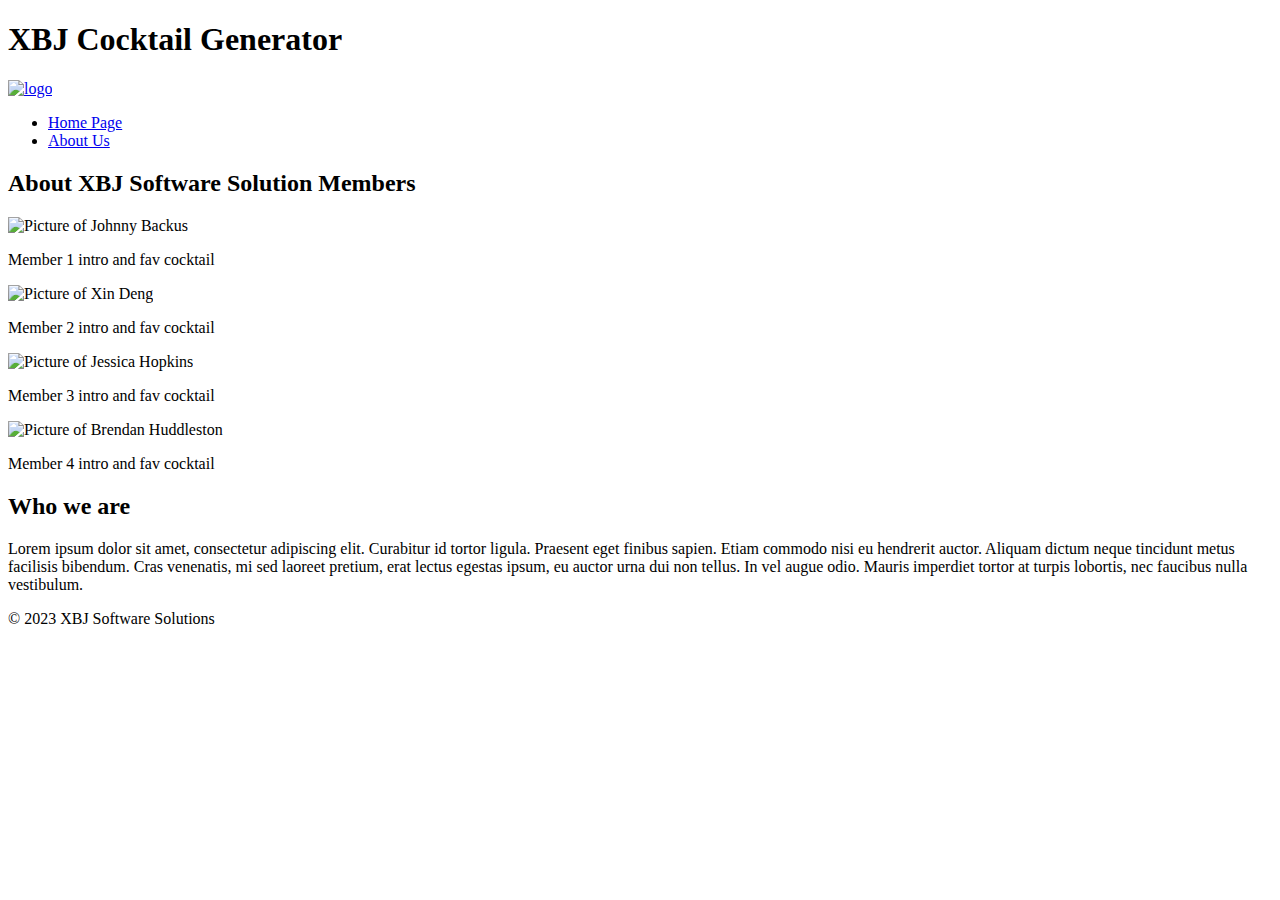
==== aboutus.html @ f22b987f "finished html" ====
<!DOCTYPE html>
<html lang="en">
  <head>
    <title>About XBJ</title>
    <link rel="stylesheet" href="css/reset.css" />
    <link rel="stylesheet" href="css/style.css" />
  </head>
  <body>
    <header>
      <h1>XBJ Cocktail Generator</h1>
      <nav>
        <a href="#">
          <img src="https://placehold.co/200x70/black/grey" alt="logo" />
        </a>
        <ul>
          <li> <a href="index.html">Home Page</a></li>
          <li><a href="aboutus.html">About Us</a></li>
        </ul>
      </nav>
    </header>
    <main>
      <div>
        <h2>About XBJ Software Solution Members</h2>
      </div>

      <section class="members">
        <img
          src="https://placehold.co/300x375/black/grey"
          alt="Picture of Johnny Backus"
        />
        <p>Member 1 intro and fav cocktail</p>
        <img
          src="https://placehold.co/300x375/black/grey"
          alt="Picture of Xin Deng"
        />
        <p>Member 2 intro and fav cocktail</p>
        <img
          src="https://placehold.co/300x375/black/grey"
          alt="Picture of Jessica Hopkins"
        />
        <p>Member 3 intro and fav cocktail</p>
        <img
          src="https://placehold.co/300x375/black/grey"
          alt="Picture of Brendan Huddleston"
        />
        <p>Member 4 intro and fav cocktail</p>
      </section>

      <article>
        <h2>Who we are</h2>
        <section>
          <p>
            Lorem ipsum dolor sit amet, consectetur adipiscing elit. Curabitur
            id tortor ligula. Praesent eget finibus sapien. Etiam commodo nisi
            eu hendrerit auctor. Aliquam dictum neque tincidunt metus facilisis
            bibendum. Cras venenatis, mi sed laoreet pretium, erat lectus
            egestas ipsum, eu auctor urna dui non tellus. In vel augue odio.
            Mauris imperdiet tortor at turpis lobortis, nec faucibus nulla
            vestibulum.
          </p>
        </section>
      </article>
    </main>

    <footer> &copy; 2023 XBJ Software Solutions </footer>
  </body>
</html>
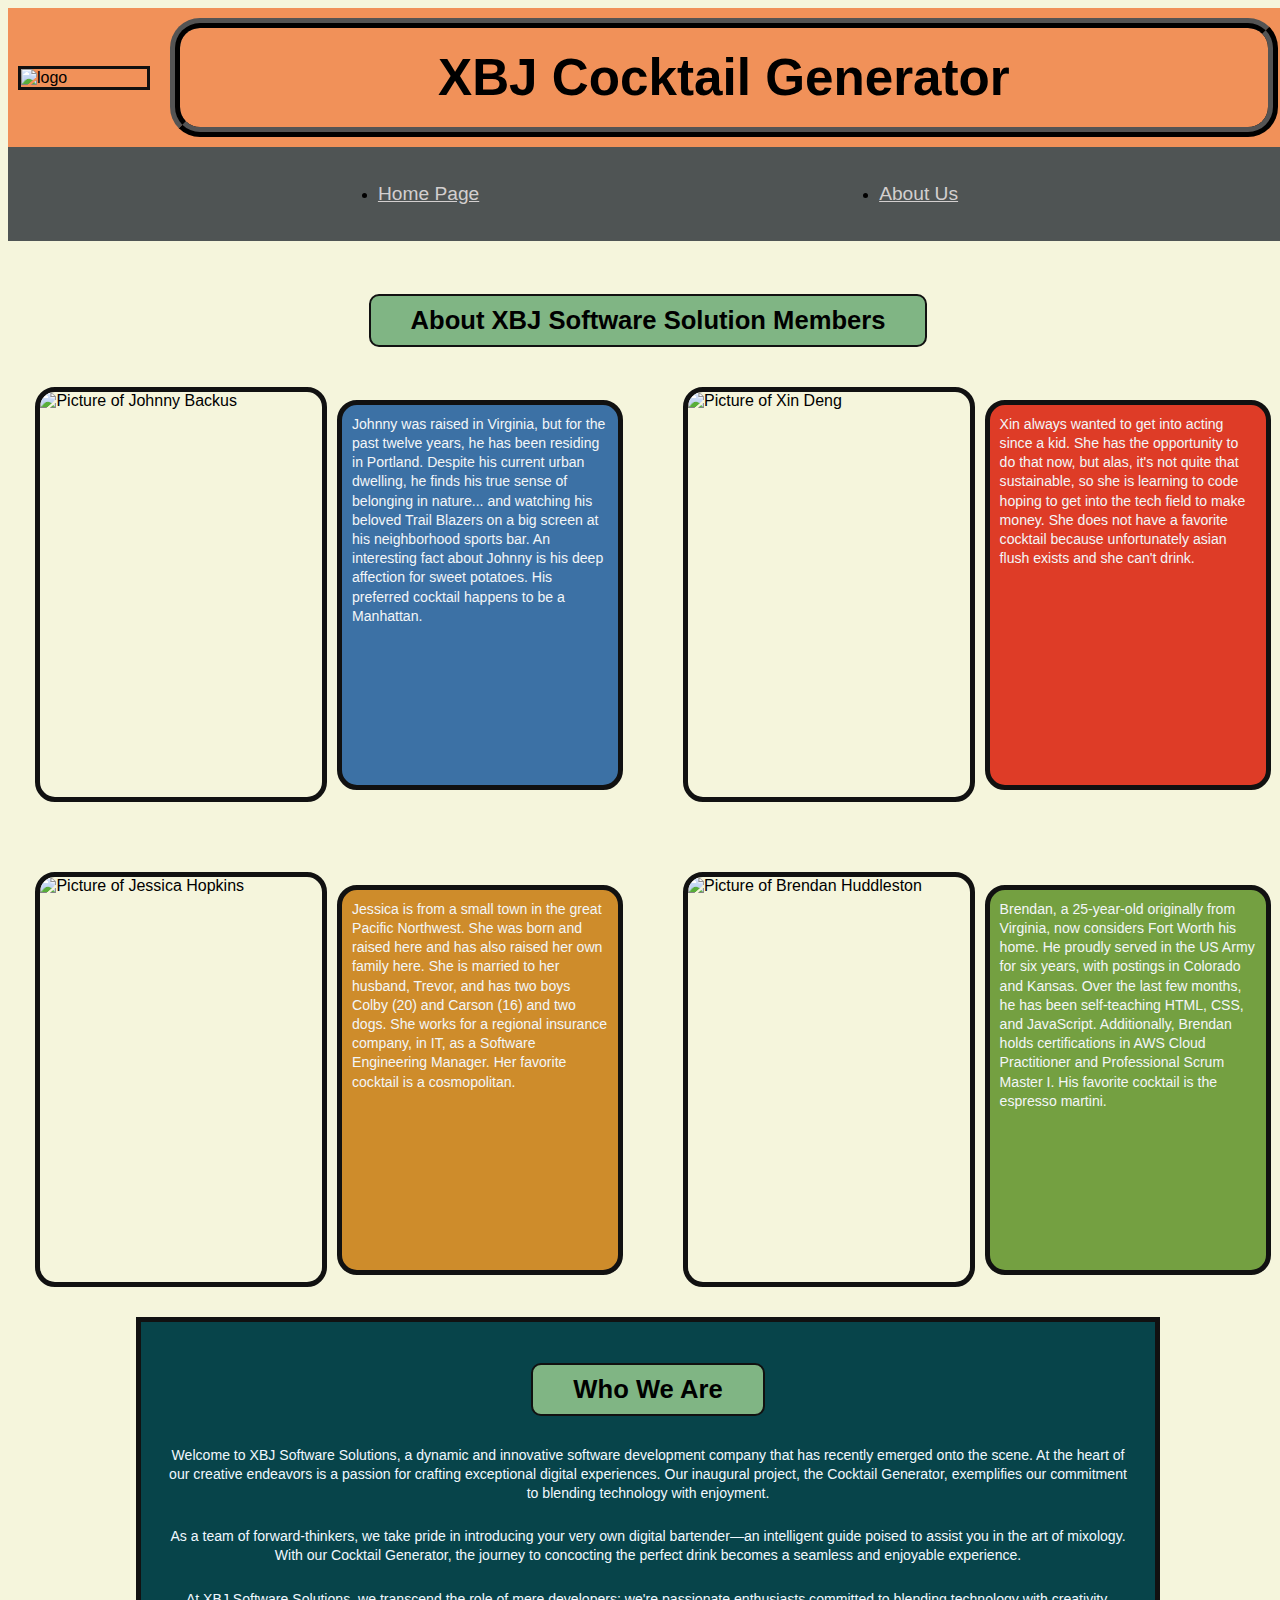
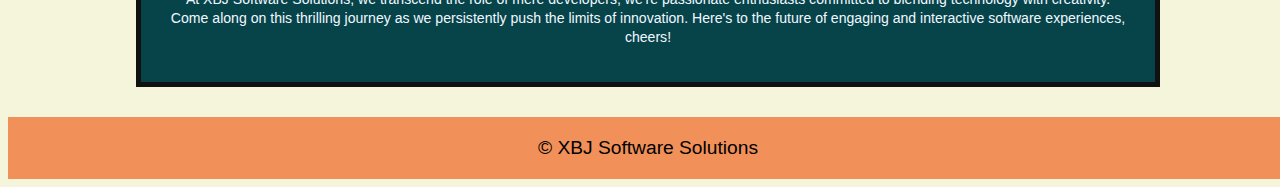
==== commit 0e54e5e7: "shortened Johnny bio" ====
--- a/aboutus.html
+++ b/aboutus.html
@@ -3,20 +3,25 @@
   <head>
     <title>About XBJ</title>
     <link rel="stylesheet" href="css/reset.css" />
-    <link rel="stylesheet" href="css/style.css" />
+    <link rel="stylesheet" href="css/about.css" />
   </head>
   <body>
     <header>
-      <h1>XBJ Cocktail Generator</h1>
+      <div>
+         <img src="img/logo.png" alt="logo" />
+              <h1>XBJ Cocktail Generator</h1>
+      </div>
+   
       <nav>
-        <a href="#">
-          <img src="https://placehold.co/200x70/black/grey" alt="logo" />
-        </a>
+
         <ul>
-          <li> <a href="index.html">Home Page</a></li>
+          <li><a href="index.html">Home Page</a></li>
           <li><a href="aboutus.html">About Us</a></li>
         </ul>
       </nav>
+    
+
+
     </header>
     <main>
       <div>
@@ -24,44 +29,98 @@
       </div>
 
       <section class="members">
-        <img
-          src="https://placehold.co/300x375/black/grey"
+
+        <div>
+           <img
+          src="img/johnny.jpeg"
           alt="Picture of Johnny Backus"
         />
-        <p>Member 1 intro and fav cocktail</p>
+
+        <p>
+          Johnny was raised in Virginia, but for the past twelve years, he has been residing in Portland. Despite his current urban dwelling, he finds his true sense of belonging in nature... and watching his beloved Trail
+          Blazers on a big screen at his neighborhood sports bar. An interesting
+          fact about Johnny is his deep affection for sweet potatoes. His
+          preferred cocktail happens to be a Manhattan.
+        </p>
+        </div>
+       <div>
         <img
-          src="https://placehold.co/300x375/black/grey"
+          src="img/xin.jpeg"
           alt="Picture of Xin Deng"
         />
-        <p>Member 2 intro and fav cocktail</p>
-        <img
-          src="https://placehold.co/300x375/black/grey"
+        <p>
+          Xin always wanted to get into acting since a kid. She has the
+          opportunity to do that now, but alas, it's not quite that sustainable,
+          so she is learning to code hoping to get into the tech field to make
+          money. She does not have a favorite cocktail because unfortunately
+          asian flush exists and she can't drink.
+        </p>
+       </div>
+        
+       <div>
+          <img
+          src="img/jessica.jpeg"
           alt="Picture of Jessica Hopkins"
         />
-        <p>Member 3 intro and fav cocktail</p>
-        <img
-          src="https://placehold.co/300x375/black/grey"
+        <p>
+          Jessica is from a small town in the great Pacific Northwest. She was
+          born and raised here and has also raised her own family here. She is
+          married to her husband, Trevor, and has two boys Colby (20) and Carson
+          (16) and two dogs. She works for a regional insurance company, in IT,
+          as a Software Engineering Manager. Her favorite cocktail is a
+          cosmopolitan.
+        </p>
+       </div>
+      
+       <div>
+         <img
+          src="img/brendan.jpeg"
           alt="Picture of Brendan Huddleston"
         />
-        <p>Member 4 intro and fav cocktail</p>
+        <p>
+          Brendan, a 25-year-old originally from Virginia, now considers Fort
+          Worth his home. He proudly served in the US Army for six years, with
+          postings in Colorado and Kansas. Over the last few months, he has been
+          self-teaching HTML, CSS, and JavaScript. Additionally, Brendan holds
+          certifications in AWS Cloud Practitioner and Professional Scrum Master
+          I. His favorite cocktail is the espresso martini.
+        </p>
+       </div>
+       
       </section>
 
       <article>
-        <h2>Who we are</h2>
+        <div>
+              <h2>Who We Are</h2>
+        </div>
+    
         <section>
           <p>
-            Lorem ipsum dolor sit amet, consectetur adipiscing elit. Curabitur
-            id tortor ligula. Praesent eget finibus sapien. Etiam commodo nisi
-            eu hendrerit auctor. Aliquam dictum neque tincidunt metus facilisis
-            bibendum. Cras venenatis, mi sed laoreet pretium, erat lectus
-            egestas ipsum, eu auctor urna dui non tellus. In vel augue odio.
-            Mauris imperdiet tortor at turpis lobortis, nec faucibus nulla
-            vestibulum.
+            Welcome to XBJ Software Solutions, a dynamic and innovative software
+            development company that has recently emerged onto the scene. At the
+            heart of our creative endeavors is a passion for crafting
+            exceptional digital experiences. Our inaugural project, the Cocktail
+            Generator, exemplifies our commitment to blending technology with
+            enjoyment.
+          </p>
+          <p>
+            As a team of forward-thinkers, we take pride in introducing your
+            very own digital bartender—an intelligent guide poised to assist you
+            in the art of mixology. With our Cocktail Generator, the journey to
+            concocting the perfect drink becomes a seamless and enjoyable
+            experience.
+          </p>
+          <p>
+            At XBJ Software Solutions, we transcend the role of mere developers;
+            we're passionate enthusiasts committed to blending technology with
+            creativity. Come along on this thrilling journey as we persistently
+            push the limits of innovation. Here's to the future of engaging and
+            interactive software experiences, cheers!
           </p>
         </section>
       </article>
     </main>
 
-    <footer> &copy; 2023 XBJ Software Solutions </footer>
+    <footer>&copy; XBJ Software Solutions</footer>
   </body>
 </html>
--- a/css/about.css
+++ b/css/about.css
@@ -0,0 +1,157 @@
+/* *  border: 1px solid black;
+} { */
+
+body {
+  font-family: sans-serif;
+  background: beige;
+  width: 100vw;
+}
+
+/* --------------------------------- Header Styles---------------------------------*/
+
+header {
+  margin-bottom: 32px;
+  background: rgb(241, 145, 89);
+}
+
+h1 {
+  text-align: center;
+  font-size: 4vw;
+  font-weight: bold;
+  border-radius: 20px;
+  padding: 20px;
+  margin: 20px;
+  outline: 10px ridge rgb(0, 0, 0);
+  width: 100vw;
+  vertical-align: middle;
+}
+
+header div {
+  display: flex;
+  align-items: center;
+  width: 100vw;
+}
+
+div img {
+  width: 12vw;
+  margin: 10px;
+  border: 3px solid #111;
+}
+
+/* --------------------------------- Nav Bar Styles---------------------------------*/
+
+nav {
+  padding: 20px;
+  background: rgb(79, 84, 84);
+}
+
+ul {
+  display: flex;
+  justify-content: space-evenly;
+  align-items: center;
+  gap: 90px;
+}
+
+li > a {
+  color: rgb(211, 207, 207);
+  font-size: 1.5vw;
+}
+
+/* --------------------------------- Main Styles---------------------------------*/
+main {
+  display: flex;
+  flex-direction: column;
+  justify-content: space-evenly;
+  width: 80%;
+  margin: 1em auto;
+  align-items: center;
+  gap: 20px;
+}
+
+h2 {
+  font-size: 2vw;
+  font-weight: bold;
+  color: black;
+  border: 2px solid #111;
+  margin-bottom: 10px;
+  text-align: center;
+  border-radius: 10px;
+  padding: 10px 40px 10px 40px;
+  background: #80b584;
+}
+
+/* --------------------------------- Member Details Styles---------------------------------*/
+
+.members {
+  display: grid;
+  grid-template-columns: repeat(2, 1fr);
+  grid-template-rows: repeat(2, 1fr);
+  gap: 50px;
+}
+
+main div {
+  display: flex;
+}
+
+main img {
+  height: 45vh;
+  width: 22vw;
+  flex: none;
+  border: 5px solid #111;
+  border-radius: 20px;
+}
+
+div p {
+  border: 5px solid #111;
+  text-align: start;
+  border-radius: 20px;
+  line-height: 1.5vw;
+  padding: 10px;
+  height: 40vh;
+  width: 20vw;
+  font-size: 1.1vw;
+  align-self: center;
+  color: rgb(243, 246, 248);
+}
+
+.members div:nth-child(1) p {
+  background: #3c71a5;
+}
+
+.members div:nth-child(2) p {
+  background: #de3c27;
+}
+.members div:nth-child(3) p {
+  background: #ce8c2b;
+}
+.members div:nth-child(4) p {
+  background: #74a041;
+}
+
+/* --------------------------------- Article Styles---------------------------------*/
+
+article {
+  border: 5px solid #111;
+  padding: 20px;
+  display: flex;
+  flex-direction: column;
+  align-items: center;
+  background: #07444a;
+}
+
+article section p {
+  margin-bottom: 10px;
+  font-size: 1.1vw;
+  line-height: 1.5vw;
+  padding: 5px;
+  text-align: center;
+  color: aliceblue;
+}
+
+footer {
+  font-size: 1.5vw;
+  text-align: center;
+  padding: 20px;
+  margin-top: 30px;
+  background: rgb(241, 145, 89);
+}
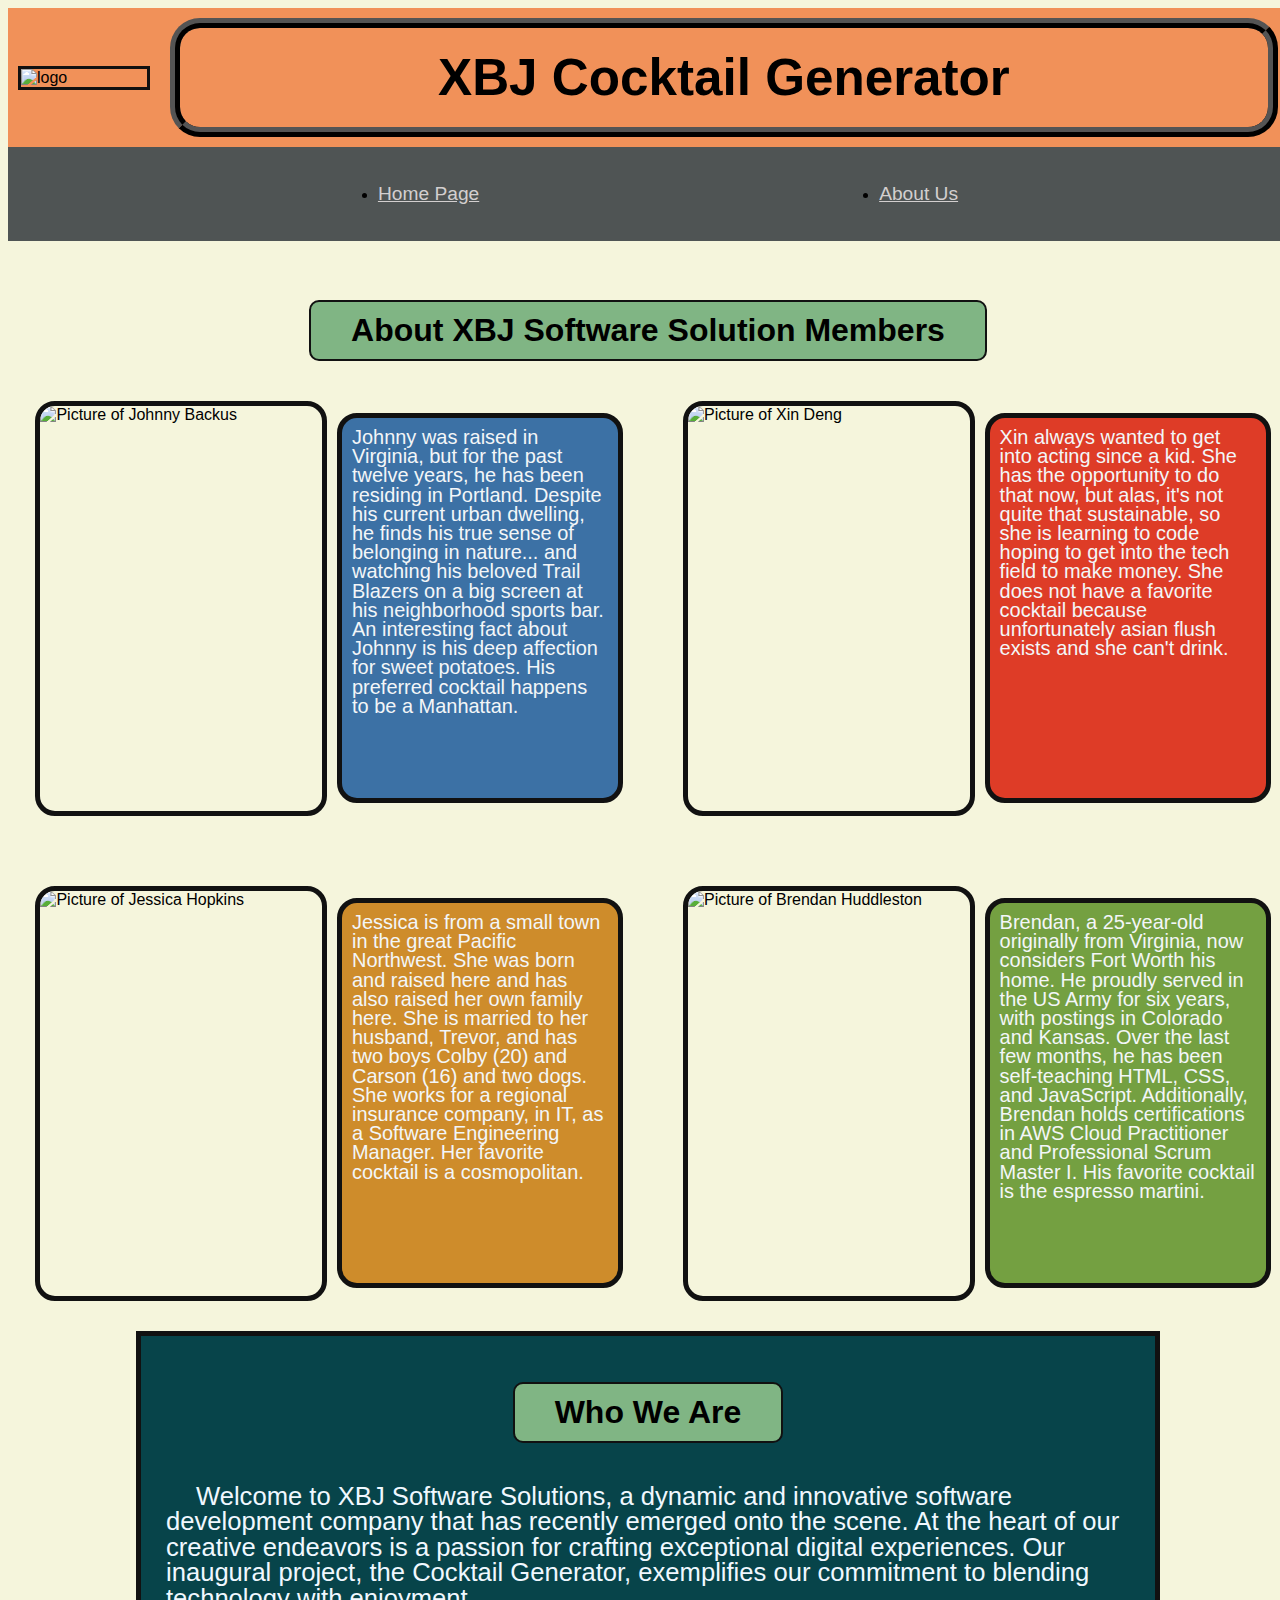
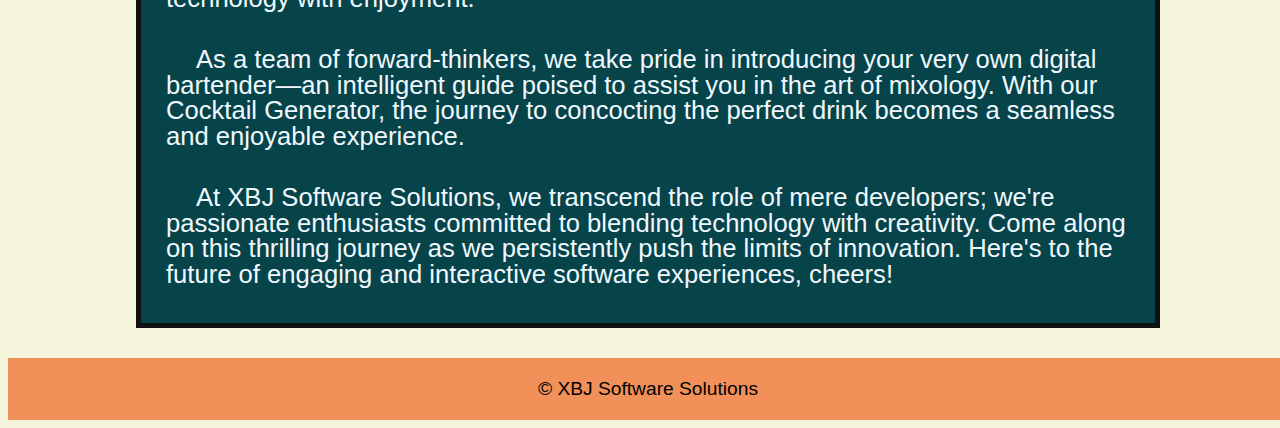
==== commit 6f9442cb: "updated renderRecipe and formatted files" ====
--- a/aboutus.html
+++ b/aboutus.html
@@ -1,53 +1,42 @@
 <!DOCTYPE html>
 <html lang="en">
-  <head>
-    <title>About XBJ</title>
-    <link rel="stylesheet" href="css/reset.css" />
-    <link rel="stylesheet" href="css/about.css" />
-  </head>
-  <body>
-    <header>
+
+<head>
+  <title>About XBJ</title>
+  <link rel="stylesheet" href="css/reset.css" />
+  <link rel="stylesheet" href="css/about.css" />
+</head>
+
+<body>
+  <header>
+    <div>
+      <img src="img/logo.png" alt="logo" />
+      <h1>XBJ Cocktail Generator</h1>
+    </div>
+    <nav>
+      <ul>
+        <li><a href="index.html">Home Page</a></li>
+        <li><a href="aboutus.html">About Us</a></li>
+      </ul>
+    </nav>
+  </header>
+  <main>
+    <div>
+      <h2>About XBJ Software Solution Members</h2>
+    </div>
+    <section class="members">
       <div>
-         <img src="img/logo.png" alt="logo" />
-              <h1>XBJ Cocktail Generator</h1>
-      </div>
-   
-      <nav>
-
-        <ul>
-          <li><a href="index.html">Home Page</a></li>
-          <li><a href="aboutus.html">About Us</a></li>
-        </ul>
-      </nav>
-    
-
-
-    </header>
-    <main>
-      <div>
-        <h2>About XBJ Software Solution Members</h2>
-      </div>
-
-      <section class="members">
-
-        <div>
-           <img
-          src="img/johnny.jpeg"
-          alt="Picture of Johnny Backus"
-        />
-
+        <img src="img/johnny.jpeg" alt="Picture of Johnny Backus" />
         <p>
-          Johnny was raised in Virginia, but for the past twelve years, he has been residing in Portland. Despite his current urban dwelling, he finds his true sense of belonging in nature... and watching his beloved Trail
+          Johnny was raised in Virginia, but for the past twelve years, he has been residing in Portland. Despite his
+          current urban dwelling, he finds his true sense of belonging in nature... and watching his beloved Trail
           Blazers on a big screen at his neighborhood sports bar. An interesting
           fact about Johnny is his deep affection for sweet potatoes. His
           preferred cocktail happens to be a Manhattan.
         </p>
-        </div>
-       <div>
-        <img
-          src="img/xin.jpeg"
-          alt="Picture of Xin Deng"
-        />
+      </div>
+      <div>
+        <img src="img/xin.jpeg" alt="Picture of Xin Deng" />
         <p>
           Xin always wanted to get into acting since a kid. She has the
           opportunity to do that now, but alas, it's not quite that sustainable,
@@ -55,13 +44,9 @@
           money. She does not have a favorite cocktail because unfortunately
           asian flush exists and she can't drink.
         </p>
-       </div>
-        
-       <div>
-          <img
-          src="img/jessica.jpeg"
-          alt="Picture of Jessica Hopkins"
-        />
+      </div>
+      <div>
+        <img src="img/jessica.jpeg" alt="Picture of Jessica Hopkins" />
         <p>
           Jessica is from a small town in the great Pacific Northwest. She was
           born and raised here and has also raised her own family here. She is
@@ -70,13 +55,9 @@
           as a Software Engineering Manager. Her favorite cocktail is a
           cosmopolitan.
         </p>
-       </div>
-      
-       <div>
-         <img
-          src="img/brendan.jpeg"
-          alt="Picture of Brendan Huddleston"
-        />
+      </div>
+      <div>
+        <img src="img/brendan.jpeg" alt="Picture of Brendan Huddleston" />
         <p>
           Brendan, a 25-year-old originally from Virginia, now considers Fort
           Worth his home. He proudly served in the US Army for six years, with
@@ -85,42 +66,39 @@
           certifications in AWS Cloud Practitioner and Professional Scrum Master
           I. His favorite cocktail is the espresso martini.
         </p>
-       </div>
-       
+      </div>
+    </section>
+    <article>
+      <div>
+        <h2>Who We Are</h2>
+      </div>
+      <section>
+        <p>
+          Welcome to XBJ Software Solutions, a dynamic and innovative software
+          development company that has recently emerged onto the scene. At the
+          heart of our creative endeavors is a passion for crafting
+          exceptional digital experiences. Our inaugural project, the Cocktail
+          Generator, exemplifies our commitment to blending technology with
+          enjoyment.
+        </p>
+        <p>
+          As a team of forward-thinkers, we take pride in introducing your
+          very own digital bartender—an intelligent guide poised to assist you
+          in the art of mixology. With our Cocktail Generator, the journey to
+          concocting the perfect drink becomes a seamless and enjoyable
+          experience.
+        </p>
+        <p>
+          At XBJ Software Solutions, we transcend the role of mere developers;
+          we're passionate enthusiasts committed to blending technology with
+          creativity. Come along on this thrilling journey as we persistently
+          push the limits of innovation. Here's to the future of engaging and
+          interactive software experiences, cheers!
+        </p>
       </section>
+    </article>
+  </main>
+  <footer>&copy; XBJ Software Solutions</footer>
+</body>
 
-      <article>
-        <div>
-              <h2>Who We Are</h2>
-        </div>
-    
-        <section>
-          <p>
-            Welcome to XBJ Software Solutions, a dynamic and innovative software
-            development company that has recently emerged onto the scene. At the
-            heart of our creative endeavors is a passion for crafting
-            exceptional digital experiences. Our inaugural project, the Cocktail
-            Generator, exemplifies our commitment to blending technology with
-            enjoyment.
-          </p>
-          <p>
-            As a team of forward-thinkers, we take pride in introducing your
-            very own digital bartender—an intelligent guide poised to assist you
-            in the art of mixology. With our Cocktail Generator, the journey to
-            concocting the perfect drink becomes a seamless and enjoyable
-            experience.
-          </p>
-          <p>
-            At XBJ Software Solutions, we transcend the role of mere developers;
-            we're passionate enthusiasts committed to blending technology with
-            creativity. Come along on this thrilling journey as we persistently
-            push the limits of innovation. Here's to the future of engaging and
-            interactive software experiences, cheers!
-          </p>
-        </section>
-      </article>
-    </main>
-
-    <footer>&copy; XBJ Software Solutions</footer>
-  </body>
-</html>
+</html>--- a/css/about.css
+++ b/css/about.css
@@ -1,157 +1,157 @@
-/* *  border: 1px solid black;
-} { */
-
-body {
-  font-family: sans-serif;
-  background: beige;
-  width: 100vw;
-}
-
-/* --------------------------------- Header Styles---------------------------------*/
-
-header {
-  margin-bottom: 32px;
-  background: rgb(241, 145, 89);
-}
-
-h1 {
-  text-align: center;
-  font-size: 4vw;
-  font-weight: bold;
-  border-radius: 20px;
-  padding: 20px;
-  margin: 20px;
-  outline: 10px ridge rgb(0, 0, 0);
-  width: 100vw;
-  vertical-align: middle;
-}
-
-header div {
-  display: flex;
-  align-items: center;
-  width: 100vw;
-}
-
-div img {
-  width: 12vw;
-  margin: 10px;
-  border: 3px solid #111;
-}
-
-/* --------------------------------- Nav Bar Styles---------------------------------*/
-
-nav {
-  padding: 20px;
-  background: rgb(79, 84, 84);
-}
-
-ul {
-  display: flex;
-  justify-content: space-evenly;
-  align-items: center;
-  gap: 90px;
-}
-
-li > a {
-  color: rgb(211, 207, 207);
-  font-size: 1.5vw;
-}
-
-/* --------------------------------- Main Styles---------------------------------*/
-main {
-  display: flex;
-  flex-direction: column;
-  justify-content: space-evenly;
-  width: 80%;
-  margin: 1em auto;
-  align-items: center;
-  gap: 20px;
-}
-
-h2 {
-  font-size: 2vw;
-  font-weight: bold;
-  color: black;
-  border: 2px solid #111;
-  margin-bottom: 10px;
-  text-align: center;
-  border-radius: 10px;
-  padding: 10px 40px 10px 40px;
-  background: #80b584;
-}
-
-/* --------------------------------- Member Details Styles---------------------------------*/
-
-.members {
-  display: grid;
-  grid-template-columns: repeat(2, 1fr);
-  grid-template-rows: repeat(2, 1fr);
-  gap: 50px;
-}
-
-main div {
-  display: flex;
-}
-
-main img {
-  height: 45vh;
-  width: 22vw;
-  flex: none;
-  border: 5px solid #111;
-  border-radius: 20px;
-}
-
-div p {
-  border: 5px solid #111;
-  text-align: start;
-  border-radius: 20px;
-  line-height: 1.5vw;
-  padding: 10px;
-  height: 40vh;
-  width: 20vw;
-  font-size: 1.1vw;
-  align-self: center;
-  color: rgb(243, 246, 248);
-}
-
-.members div:nth-child(1) p {
-  background: #3c71a5;
-}
-
-.members div:nth-child(2) p {
-  background: #de3c27;
-}
-.members div:nth-child(3) p {
-  background: #ce8c2b;
-}
-.members div:nth-child(4) p {
-  background: #74a041;
-}
-
-/* --------------------------------- Article Styles---------------------------------*/
-
-article {
-  border: 5px solid #111;
-  padding: 20px;
-  display: flex;
-  flex-direction: column;
-  align-items: center;
-  background: #07444a;
-}
-
-article section p {
-  margin-bottom: 10px;
-  font-size: 1.1vw;
-  line-height: 1.5vw;
-  padding: 5px;
-  text-align: center;
-  color: aliceblue;
-}
-
-footer {
-  font-size: 1.5vw;
-  text-align: center;
-  padding: 20px;
-  margin-top: 30px;
-  background: rgb(241, 145, 89);
-}
+  body {
+    font-family: sans-serif;
+    background: beige;
+    width: 100vw;
+  }
+  
+  /* --------------------------------- Header Styles---------------------------------*/
+  
+  header {
+    margin-bottom: 32px;
+    background: rgb(241, 145, 89);
+  }
+  
+  h1 {
+    text-align: center;
+    font-size: 4vw;
+    font-weight: bold;
+    border-radius: 20px;
+    padding: 20px;
+    margin: 20px;
+    outline: 10px ridge rgb(0, 0, 0);
+    width: 100vw;
+    vertical-align: middle;
+  }
+  
+  header div {
+    display: flex;
+    align-items: center;
+    width: 100vw;
+  }
+  
+  div img {
+    width: 12vw;
+    margin: 10px;
+    border: 3px solid #111;
+  }
+  
+  /* --------------------------------- Nav Bar Styles---------------------------------*/
+  
+  nav {
+    padding: 20px;
+    background: rgb(79, 84, 84);
+  }
+  
+  ul {
+    display: flex;
+    justify-content: space-evenly;
+    align-items: center;
+    gap: 90px;
+  }
+  
+  li > a {
+    color: rgb(211, 207, 207);
+    font-size: 1.5vw;
+  }
+  
+  /* --------------------------------- Main Styles---------------------------------*/
+  
+  main {
+    display: flex;
+    flex-direction: column;
+    justify-content: space-evenly;
+    width: 80%;
+    margin: 1em auto;
+    align-items: center;
+    gap: 20px;
+  }
+  
+  h2 {
+    font-size: 2.5vw;
+    font-weight: bold;
+    color: black;
+    border: 2px solid #111;
+    margin-bottom: 10px;
+    text-align: center;
+    border-radius: 10px;
+    padding: 10px 40px 10px 40px;
+    background: #80b584;
+  }
+  
+  /* --------------------------------- Member Details Styles---------------------------------*/
+  
+  .members {
+    display: grid;
+    grid-template-columns: repeat(2, 1fr);
+    grid-template-rows: repeat(2, 1fr);
+    gap: 50px;
+  }
+  
+  main div {
+    display: flex;
+  }
+  
+  main img {
+    height: 45vh;
+    width: 22vw;
+    flex: none;
+    border: 5px solid #111;
+    border-radius: 20px;
+  }
+  
+  div p {
+    border: 5px solid #111;
+    text-align: start;
+    border-radius: 20px;
+    line-height: 1.5vw;
+    padding: 10px;
+    height: 40vh;
+    width: 20vw;
+    font-size: 1.56vw;
+    align-self: center;
+    color: rgb(243, 246, 248);
+  }
+  
+  .members div:nth-child(1) p {
+    background: #3c71a5;
+  }
+  
+  .members div:nth-child(2) p {
+    background: #de3c27;
+  }
+  .members div:nth-child(3) p {
+    background: #ce8c2b;
+  }
+  .members div:nth-child(4) p {
+    background: #74a041;
+  }
+  
+  /* --------------------------------- Article Styles---------------------------------*/
+  
+  article {
+    border: 5px solid #111;
+    padding: 20px;
+    display: flex;
+    flex-direction: column;
+    align-items: center;
+    background: #07444a;
+  }
+  
+  article section p {
+    margin-bottom: 10px;
+    font-size:2vw;
+    line-height: 2vw;
+    padding: 5px;
+    /* text-align: center; */
+    color: aliceblue;
+    text-indent: 30px;
+  }
+  
+  footer {
+    font-size: 1.5vw;
+    text-align: center;
+    padding: 20px;
+    margin-top: 30px;
+    background: rgb(241, 145, 89);
+  }
+  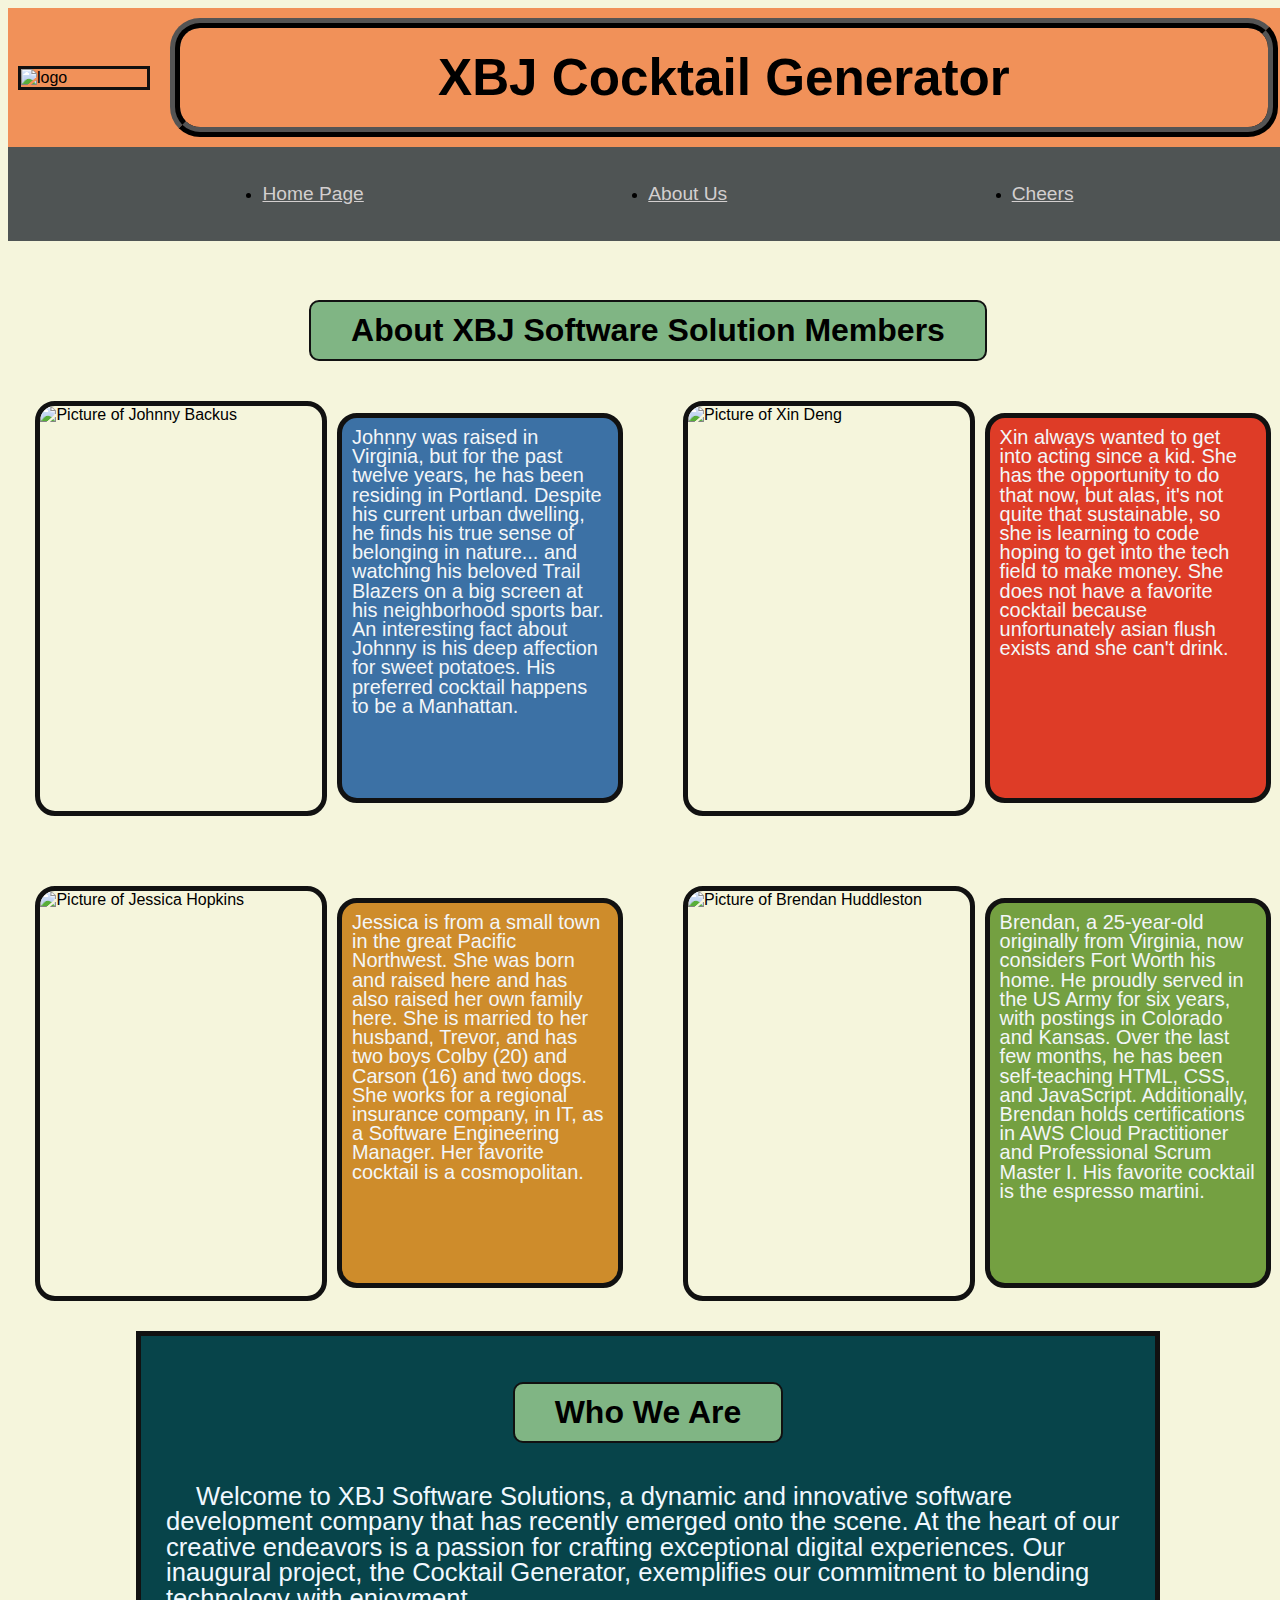
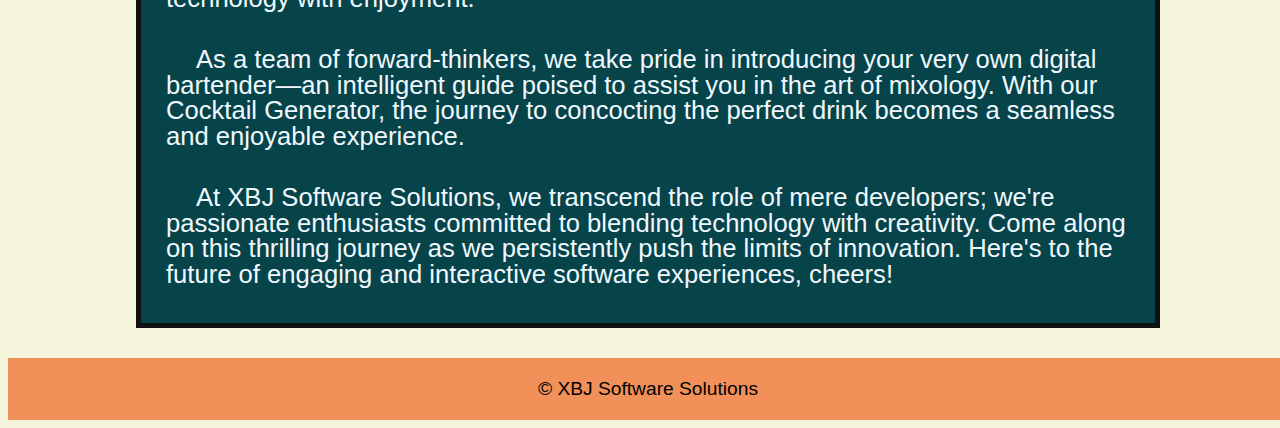
==== commit d544f367: "Merge branch 'stretchGoals' into cheersAnimation" ====
--- a/aboutus.html
+++ b/aboutus.html
@@ -1,5 +1,6 @@
 <!DOCTYPE html>
 <html lang="en">
+
 
 <head>
   <title>About XBJ</title>
@@ -17,6 +18,7 @@
       <ul>
         <li><a href="index.html">Home Page</a></li>
         <li><a href="aboutus.html">About Us</a></li>
+        <li><a href="animation.html">Cheers</a></li>
       </ul>
     </nav>
   </header>
